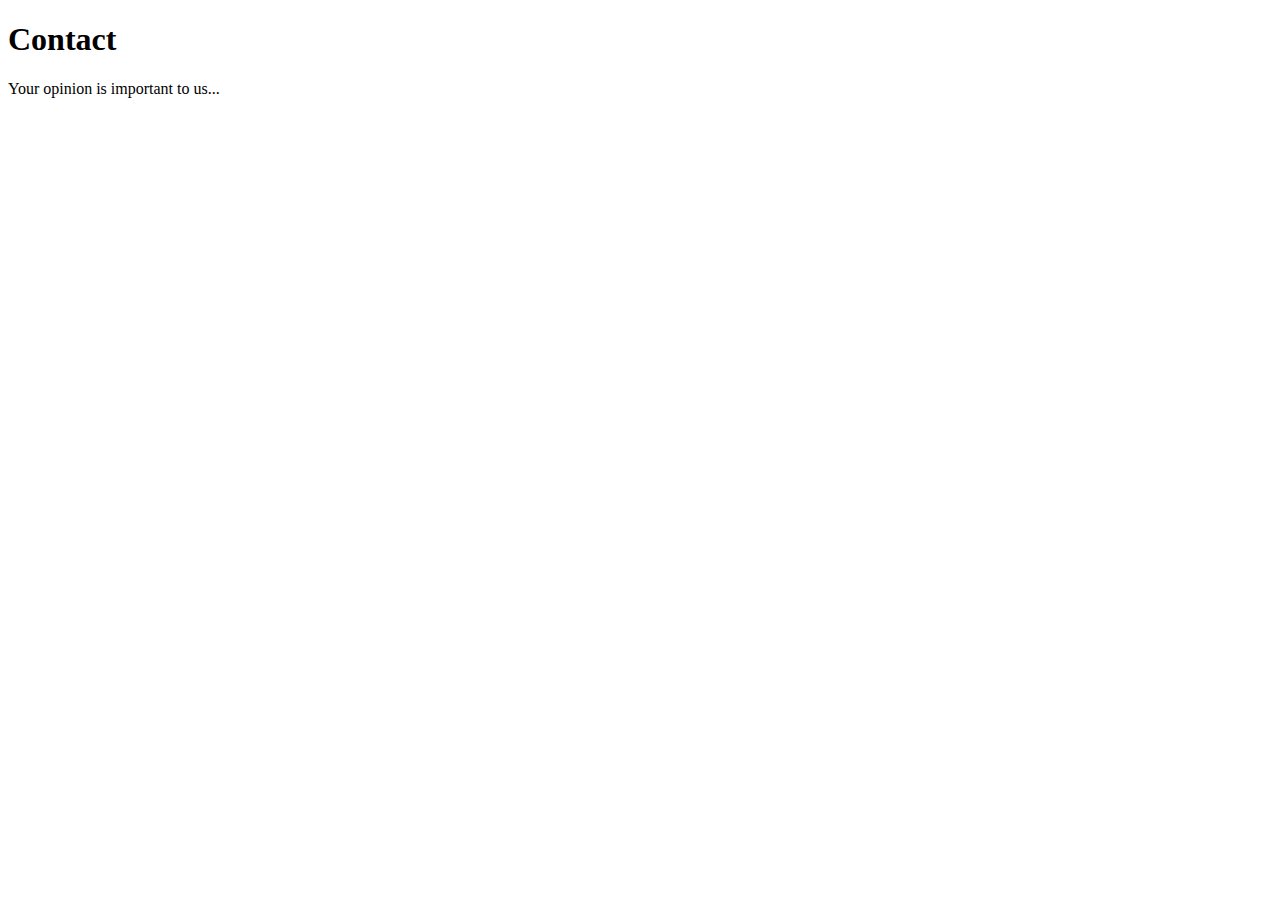
==== Contact form/index.html @ 0f38d93f "add images, markup" ====
<!DOCTYPE html>
<html lang="en">
<head>
  <meta charset="UTF-8">
  <meta name="viewport" content="width=device-width, initial-scale=1.0">
  <title>Contact form</title>
</head>
<body>
  <section class="image"></section>
  <section class="contact-form">
    <h1>Contact</h1>
    <form>
      <p>Your opinion is important to us...</p>
      
    </form>
  </section>
  
</body>
</html>
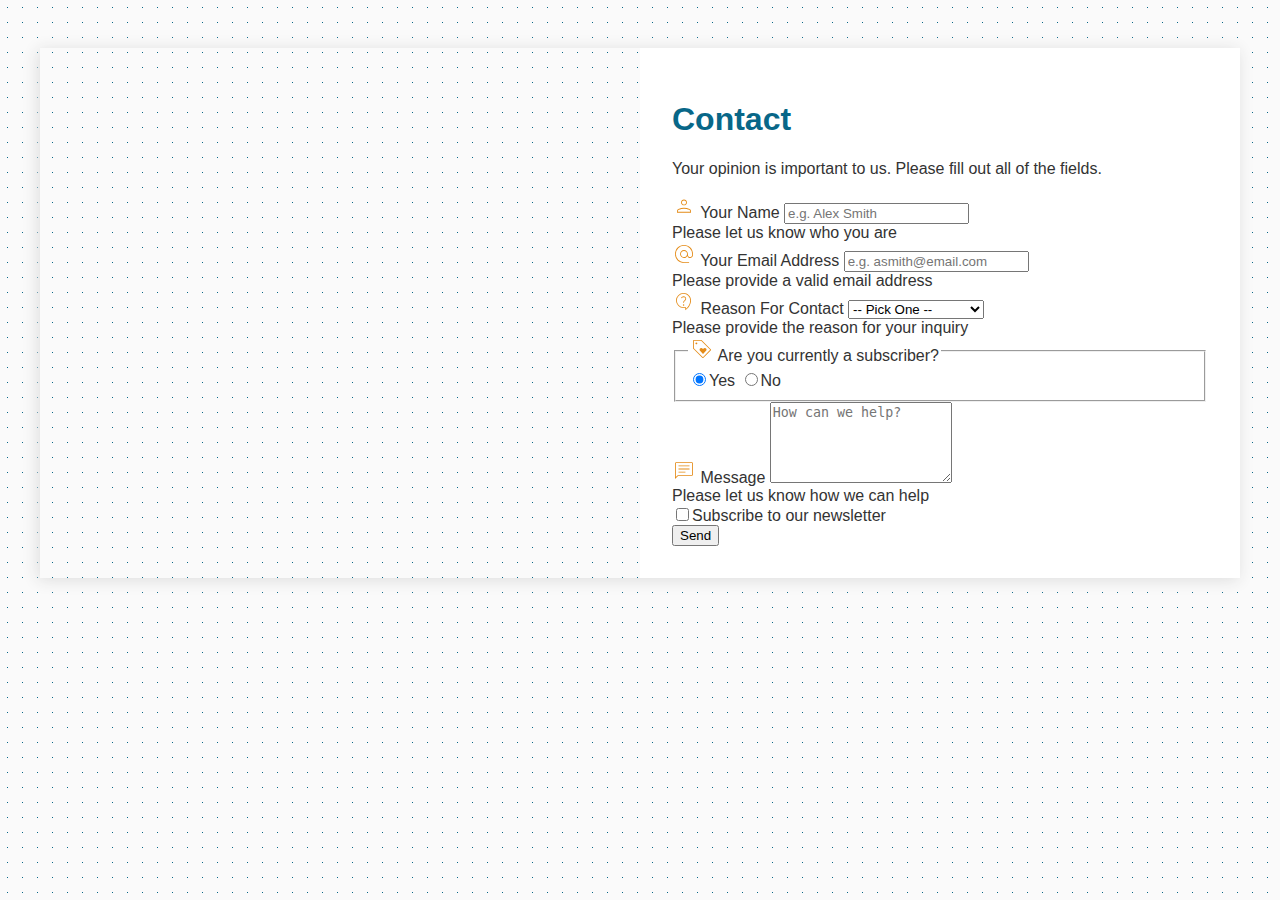
==== commit c0b696d9: "add initial styles" ====
--- a/Contact form/index.html
+++ b/Contact form/index.html
@@ -3,17 +3,77 @@
 <head>
   <meta charset="UTF-8">
   <meta name="viewport" content="width=device-width, initial-scale=1.0">
+  <link rel="stylesheet" href="./style.css">
   <title>Contact form</title>
 </head>
 <body>
-  <section class="image"></section>
-  <section class="contact-form">
-    <h1>Contact</h1>
-    <form>
-      <p>Your opinion is important to us...</p>
-      
-    </form>
-  </section>
+  <main>
+    <section class="image"></section>
+    <section class="contact-form">
+      <h1>Contact</h1>
+
+      <form>
+        <p>Your opinion is important to us. Please fill out all of the fields.</p>
+
+        <label for="name">
+          <img src="./img/name.svg" alt="" width="24" height="24">
+          Your Name
+        </label>
+        <input type="text" id="name" name="name" maxlength="250" required aria-describedby="nameError"
+          placeholder="e.g. Alex Smith">
+        <div class="error" id="nameError"><span role="alert">Please let us know who you are</span></div>
+
+        <label for="email">
+          <img src="./img/email.svg" alt="" width="24" height="24">
+          Your Email Address
+        </label>
+        <input type="email" id="email" name="email" maxlength="250" required aria-describedby="emailError"
+          placeholder="e.g. asmith@email.com">
+        <div class="error" id="emailError"><span role="alert">Please provide a valid email address</span></div>
+
+        <label for="reasonForContact">
+          <img src="./img/reason.svg" alt="" width="24" height="24">
+          Reason For Contact
+        </label>
+        <select id="reasonForContact" required aria-describedby="reasonError">
+          <option value="">-- Pick One --</option>
+          <option value="sales"> Sales inquiry</option>
+          <option value="support"> Support request</option>
+          <option value="feedback"> Providing feedback</option>
+          <option value="other"> Other</option>
+        </select>
+        <div class="error" id="reasonError"><span role="alert">Please provide the reason for your inquiry</span></div>
+
+        <fieldset>
+          <legend>
+            <img src="./img/subscriber.svg" alt="" width="24" height="24">
+            Are you currently a subscriber?
+          </legend>
+          <label><input type="radio" value="1" name="subscriber" checked required>Yes</label>
+          <label><input type="radio" value="0" name="subscriber" required>No</label>
+        </fieldset>
+
+        <label for="message">
+          <img src="./img/message.svg" alt="" width="24" height="24">
+          Message
+        </label>
+        <textarea id="message" name="message" rows="5" required maxlength="500" aria-describedby="messageError"
+          placeholder="How can we help?"></textarea>
+        <div class="error" id="messageError"><span role="alert">Please let us know how we can help</span></div>
+
+        <label>
+          <input type="checkbox" name="subscribe">Subscribe to our newsletter
+        </label>
+
+        <div class="actions">
+          <button type="submit" onclick="send(event)">Send</button>
+        </div>
+      </form>
+    </section>
+
+  </main>
+
+  <script src="./script.js"></script>
   
 </body>
 </html>--- a/Contact form/style.css
+++ b/Contact form/style.css
@@ -0,0 +1,52 @@
+html {
+  --color: #333333;
+  --label-color: #6d6d6d;
+  --placeholder-color: #ababab;
+  --font-family: sans-serif;
+  --background: #fafafa;
+  --background-card: #ffffff;
+  --primary: #e48b17;
+  --accent: #086788;
+  --accent-contrast: #ffffff;
+  --error: #dd1c1aff;
+  --border: #ddd;
+  --hover: #bee0eb;
+
+  color: var(--color);
+  font-family: var(--font-family);
+  font-size: 16px;
+  margin: 0;
+  padding: 0;
+}
+
+body {
+  background-color: var(--background);
+  background-image: radial-gradient(var(--accent) 0.75px, transparent 0.75px);
+  background-size: 15px 15px;
+  margin: 0;
+  padding: 2rem;
+}
+
+main {
+  display: grid;
+  grid-template-columns: 1fr 1fr;
+  margin: 1rem auto;
+  max-width: 1200px;
+  box-shadow: -2px 2px 15px 0 var(--border);
+}
+
+.image {
+  background-image: url('https://images.unsplash.com/photo-1510442650500-93217e634e4c?ixlib=rb-4.0.3&ixid=MnwxMjA3fDB8MHxwaG90by1wYWdlfHx8fGVufDB8fHx8&auto=format&fit=crop&w=991&q=80');
+  background-size: cover;
+  background-position: bottom center;
+  object-fit: contain;
+}
+
+.contact-form {
+  background-color: var(--background-card);
+  padding: 2rem;
+}
+
+h1 {
+  color: var(--accent);
+}
